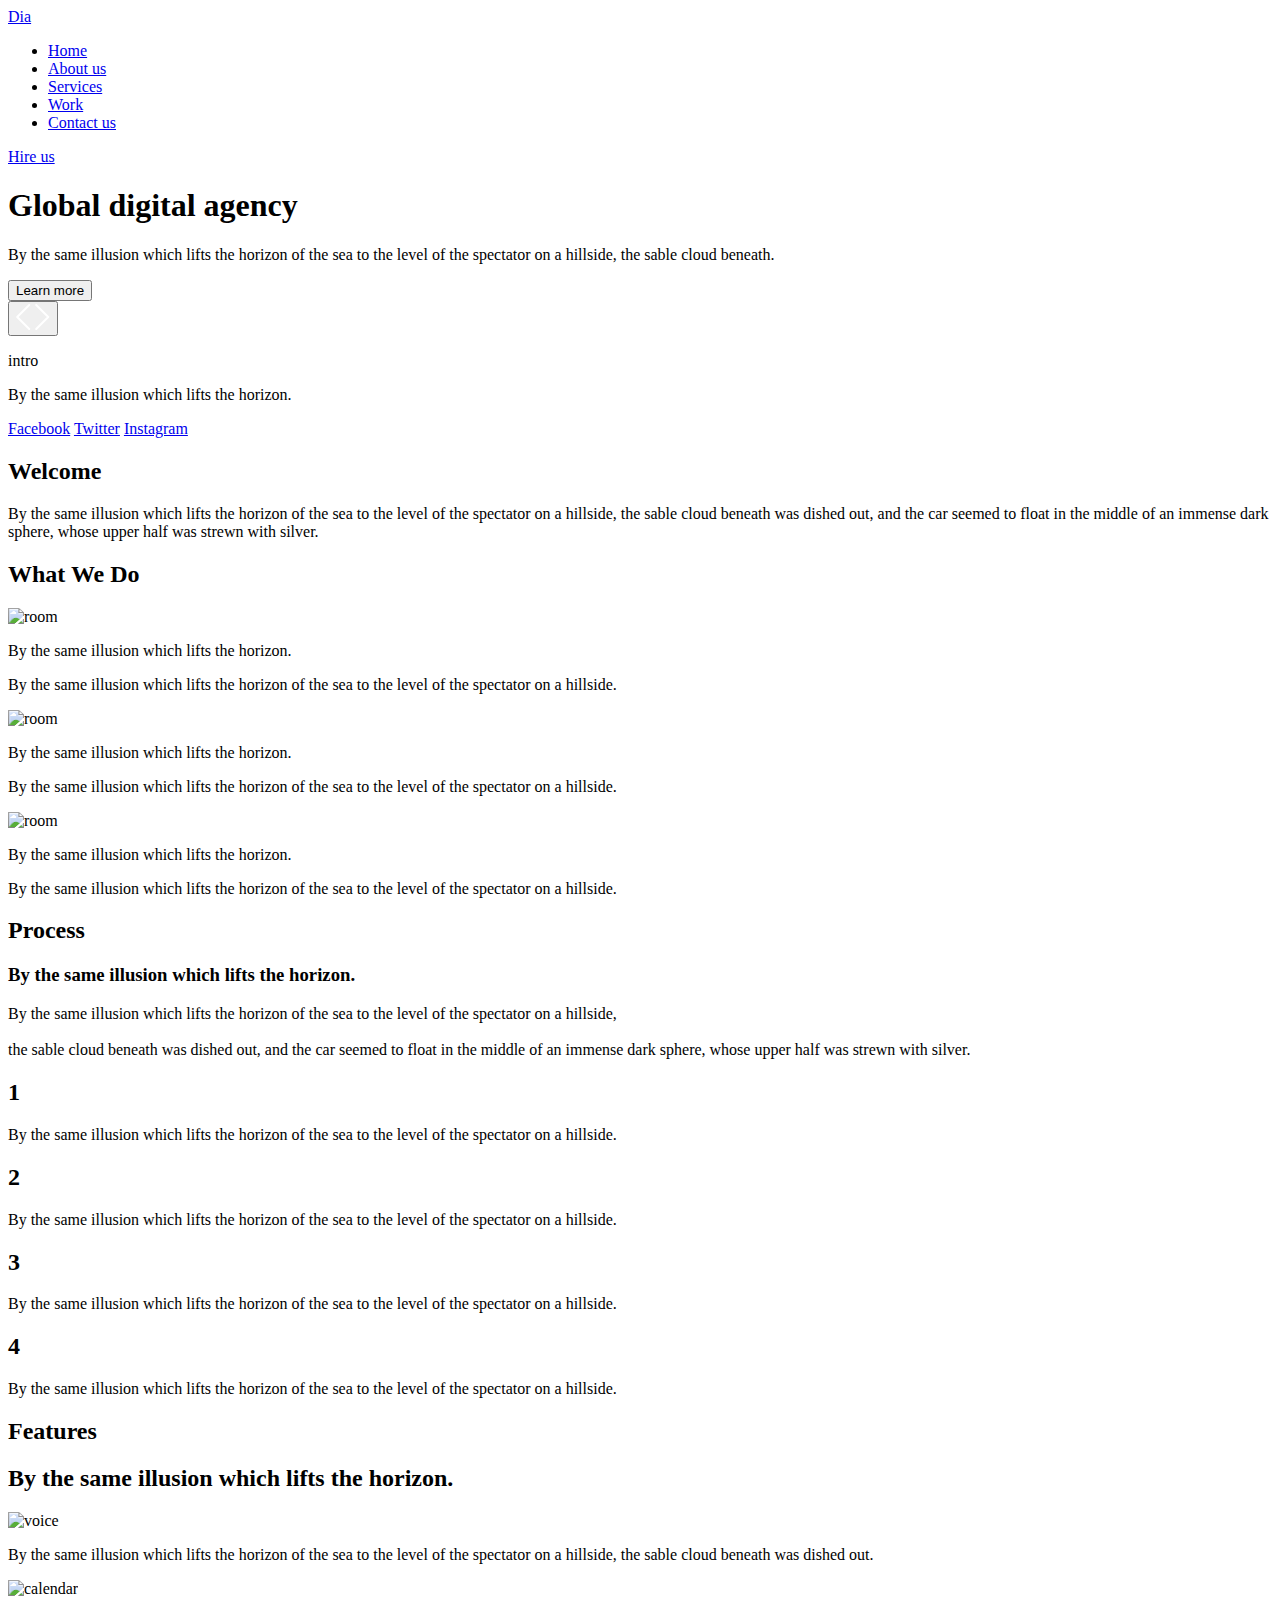
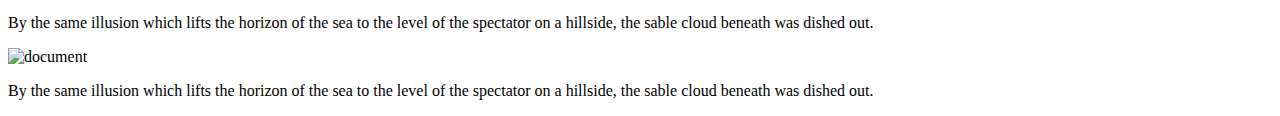
==== src/index.html @ ba0f584d "task 7" ====
<!DOCTYPE html>
<html lang="en">
  <head>
    <meta charset="UTF-8">
    <meta name="viewport" content="width=device-width, initial-scale=1.0">
    <title>Dia</title>
    <link rel="stylesheet" href="./styles/main.css">
    <link href="https://fonts.googleapis.com/css?family=Muli:400,400i,700,800,900&amp;display=swap" rel="stylesheet">
  </head>
  <body>

      <div class="background"></div>

      <header class="header container">
        <div class="header__top">
          <a href="#" class="header__logo">Dia</a>
          <nav class="nav header__nav">
            <ul class="nav__list">
              <li class="nav__item"><a href="#" class="nav__link">Home</a></li>
              <li class="nav__item"><a href="#" class="nav__link">About us</a></li>
              <li class="nav__item"><a href="#" class="nav__link">Services</a></li>
              <li class="nav__item"><a href="#" class="nav__link">Work</a></li>
              <li class="nav__item"><a href="#" class="nav__link">Contact us</a></li>
            </ul>
          </nav>
          <a href="#" class="header__action">Hire us</a>
        </div>
      </header>

      <div class="intro">
        <h1 class="intro__heading">Global digital agency</h1>
        <p class="intro__text">By the same illusion which lifts the horizon of the sea to the level of the spectator on a hillside, the sable cloud beneath.</p>
        <button class="button intro__button">Learn more</button>
      </div>

      <section class="slider container">
        <div class="slider__photos">
          <button class="slider__button button">
            <svg width="15" height="26" viewBox="0 0 15 26" fill="none" xmlns="http://www.w3.org/2000/svg">
              <path d="M13.2305 1L1.23047 13L13.2305 25" stroke="white" stroke-width="2" stroke-linecap="round" stroke-linejoin="round"/>
            </svg>
            <svg width="15" height="26" viewBox="0 0 15 26" fill="none" xmlns="http://www.w3.org/2000/svg">
              <path d="M1.23047 0.999999L13.2305 13L1.23047 25" stroke="white" stroke-width="2" stroke-linecap="round" stroke-linejoin="round"/>
            </svg>
          </button>
          <p class="slider__header">intro</p>
          <p class="slider__text">By the same illusion which lifts the horizon.</p>

          <section class="media">
            <a href="#" class="media__link">Facebook</a>
            <a href="#" class="media__link">Twitter</a>
            <a href="#" class="media__link">Instagram</a>
          </section>
        </div>
      </section>

      <section class="welcome">
        <div class="heading welcome__heading">
          <div class="heading__rectangle"></div>
          <h2 class="heading__text">Welcome</h2>
        </div>
        <p class="welcome__text">By the same illusion which lifts the horizon of the sea
          to the level of the spectator on a hillside, the sable
          cloud beneath was dished out, and the car seemed to float
          in the middle of an immense dark sphere, whose upper half was strewn with silver.</p>
      </section>

      <section class="what-we-do container">
        <h2 class="what-we-do__name">What We Do</h2>
        <div class="what-we-do__card">
          <img src="images/what-we-do/what-we-do-1.jpg" alt="room" class="what-we-do__img">
          <p class="what-we-do__heading">By the same illusion which lifts the horizon.</p>
          <p class="what-we-do__text">By the same illusion which lifts the horizon of the sea to the level of the spectator on a hillside.</p>
        </div>
        <div>
          <img src="images/what-we-do/what-we-do-2.jpg" alt="room" class="what-we-do__img">
          <p class="what-we-do__heading">By the same illusion which lifts the horizon.</p>
          <p class="what-we-do__text">By the same illusion which lifts the horizon of the sea to the level of the spectator on a hillside.</p>
        </div>
        <div>
          <img src="images/what-we-do/what-we-do-3.jpg" alt="room" class="what-we-do__img">
          <p class="what-we-do__heading">By the same illusion which lifts the horizon.</p>
          <p class="what-we-do__text">By the same illusion which lifts the horizon of the sea to the level of the spectator on a hillside.</p>
        </div>

      </section>

      <section class="process container">
        <div>
          <div class="heading">
            <div class="heading__rectangle"></div>
            <h2 class="heading__text">Process</h2>
          </div>
          <h3 class="process__heading">By the same illusion which lifts the horizon.</h3>
          <p class="process__text">By the same illusion which lifts the horizon of the sea to the level of the spectator on a hillside,<br><br>
            the sable cloud beneath was dished out, and the car seemed to float in the middle of an immense dark sphere,
            whose upper half was strewn with silver.</p>
        </div>
        <div class="process__blocks">
          <section class="numbers-block">
            <div class="numbers-block__circle"></div>
            <h2 class="numbers-block__number">1</h2>
            <p class="numbers-block__text">By the same illusion which lifts the
              horizon of the sea to the level of the spectator on a hillside.</p>
          </section>

          <section class="numbers-block numbers-block_orange">
            <div class="numbers-block__circle"></div>
            <h2 class="numbers-block__number">2</h2>
            <p class="numbers-block__text">By the same illusion which lifts the
              horizon of the sea to the level of the spectator on a hillside.</p>
          </section>

          <section class="numbers-block numbers-block_green">
            <div class="numbers-block__circle"></div>
            <h2 class="numbers-block__number">3</h2>
            <p class="numbers-block__text">By the same illusion which lifts the
              horizon of the sea to the level of the spectator on a hillside.</p>
          </section>

          <section class="numbers-block numbers-block_red">
            <div class="numbers-block__circle"></div>
            <h2 class="numbers-block__number">4</h2>
            <p class="numbers-block__text">By the same illusion which lifts the
              horizon of the sea to the level of the spectator on a hillside.</p>
          </section>

        </div>
      </section>
      <section class="features container">

        <div class="heading heading_white">
          <div class="heading__rectangle"></div>
          <h2 class="heading__text">Features</h2>
        </div>
        <h2 class="features__heading">By the same illusion which lifts the horizon.</h2>
        <div class="icons">
          <div class="icons__box">
            <img class="icons__img" src="images/features/features-item-icon-1.svg" alt="voice">
            <p class="icons__text">By the same illusion which lifts the horizon of the sea
              to the level of the spectator on a hillside, the sable cloud beneath was dished out.</p>
          </div>
          <div class="icons__box">
            <img class="icons__img" src="images/features/features-item-icon-2.svg" alt="calendar">
            <p class="icons__text">By the same illusion which lifts the horizon of the sea
              to the level of the spectator on a hillside, the sable cloud beneath was dished out.</p>
          </div>
          <div class="icons__box">
            <img class="icons__img" src="images/features/features-item-icon-3.svg" alt="document">
            <p class="icons__text">By the same illusion which lifts the horizon of the sea
              to the level of the spectator on a hillside, the sable cloud beneath was dished out.</p>
          </div>
        </div>
        <div class="features__img"></div>
      </section>
    </body>
</html>
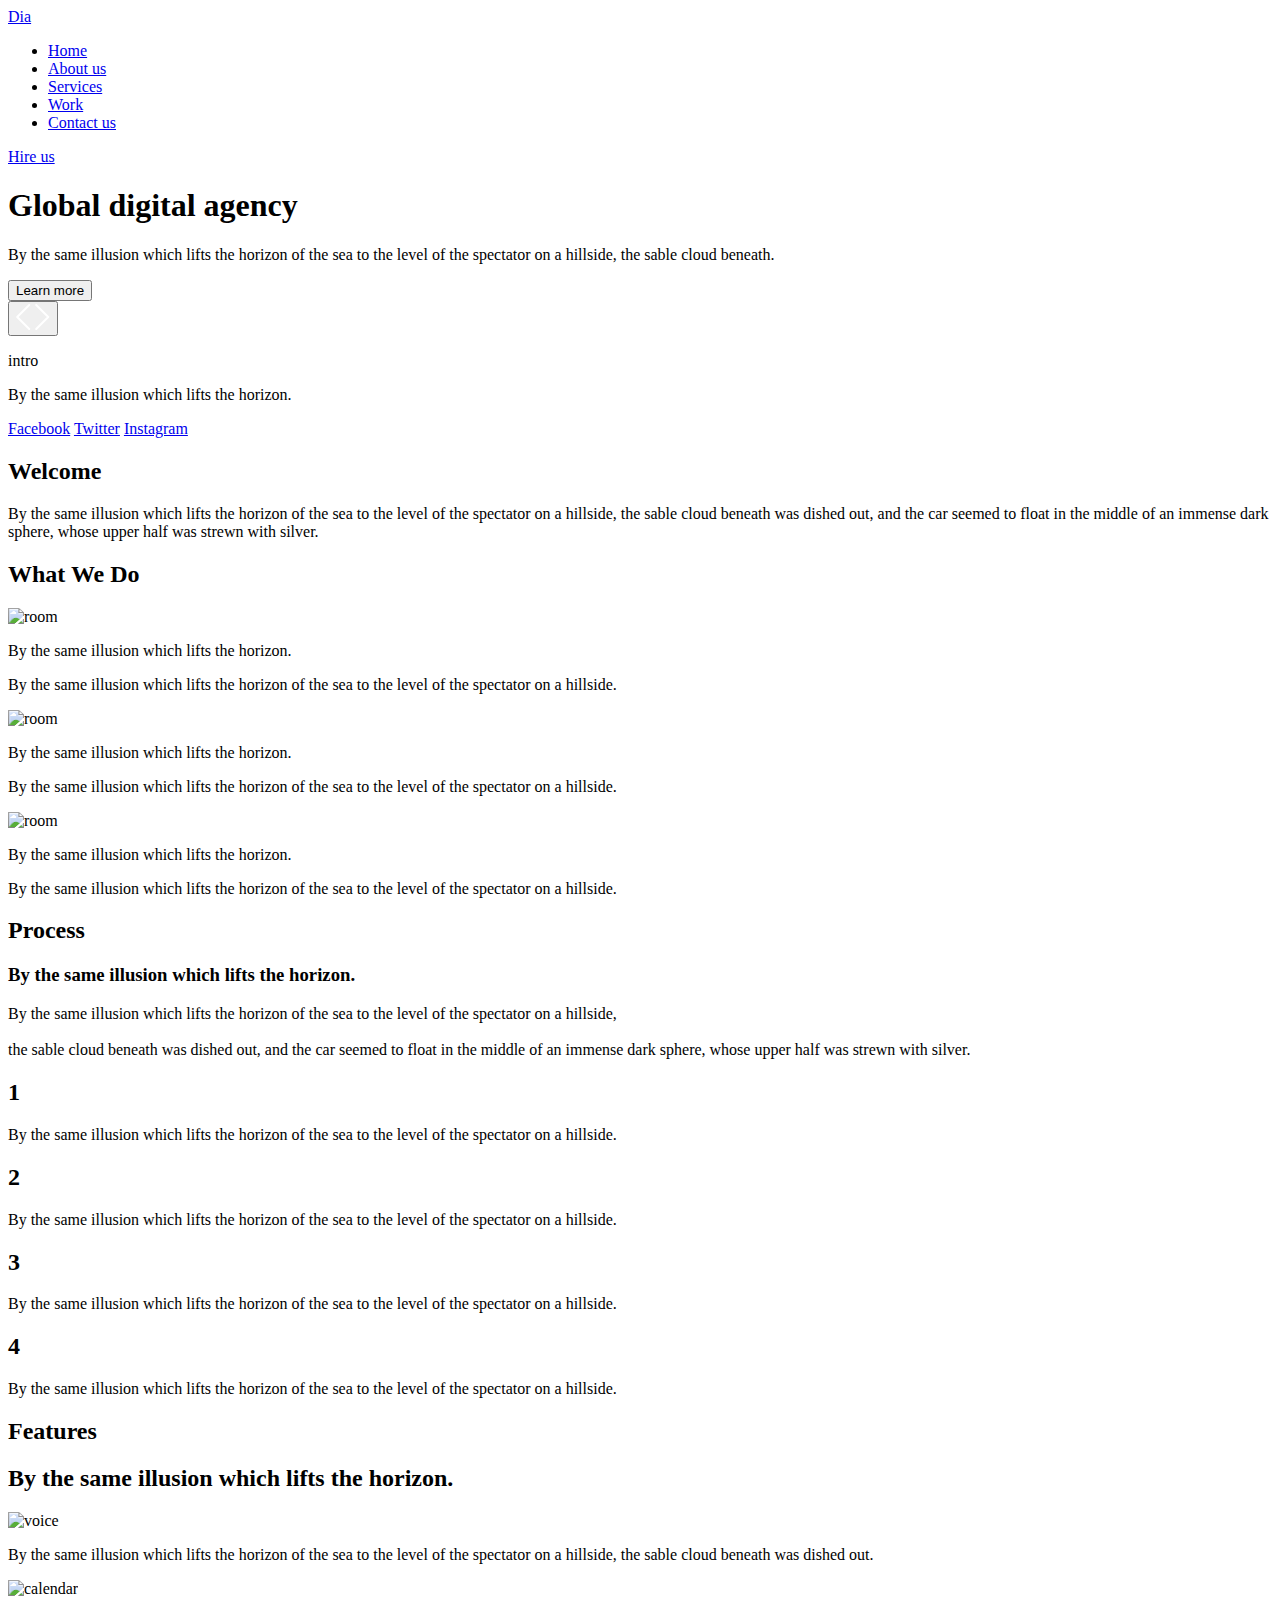
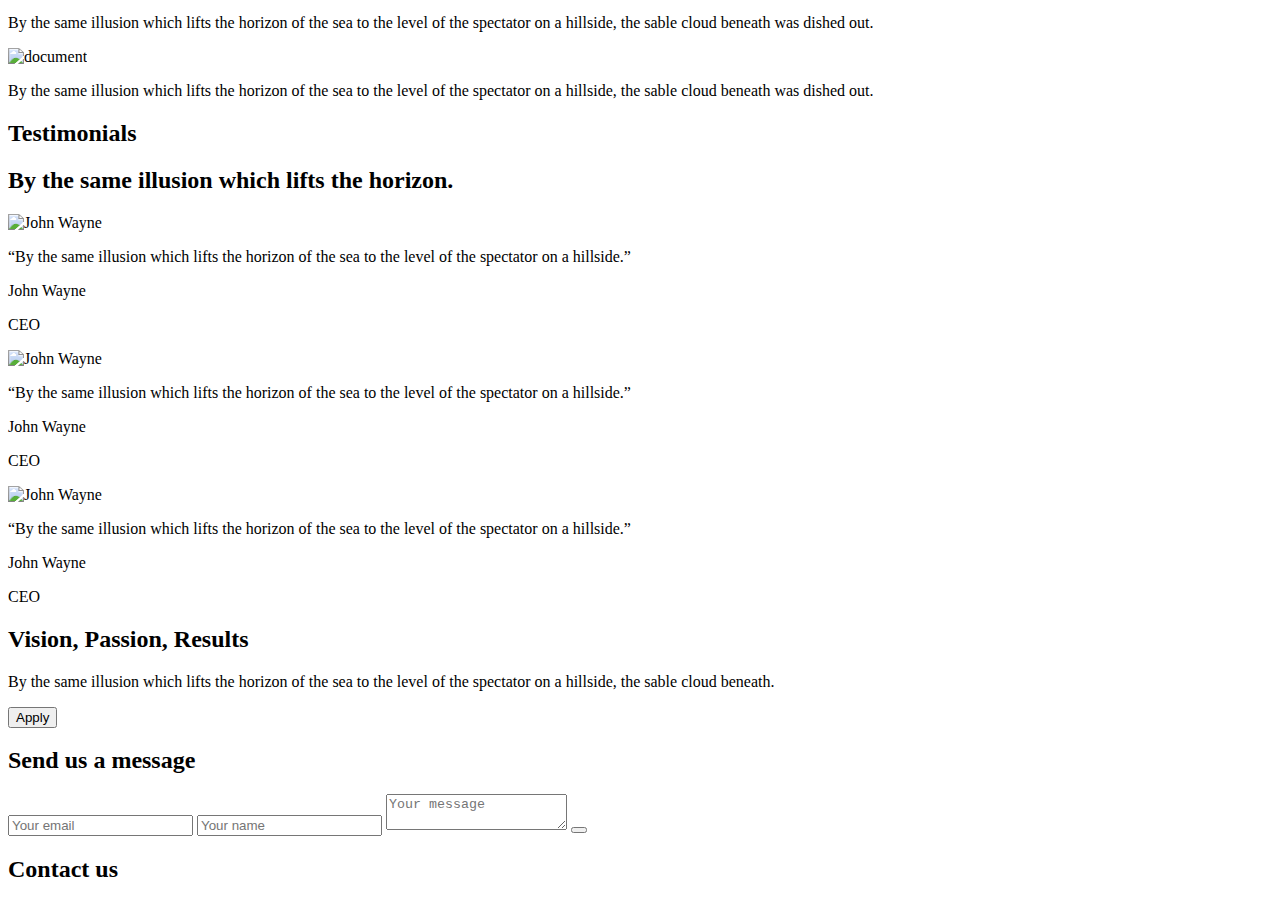
==== commit 8893a034: "tasks 7-9" ====
--- a/src/index.html
+++ b/src/index.html
@@ -151,7 +151,84 @@
               to the level of the spectator on a hillside, the sable cloud beneath was dished out.</p>
           </div>
         </div>
-        <div class="features__img"></div>
-      </section>
+      </section>
+
+      <section class="testimonials container">
+        <div class="heading">
+          <div class="heading__rectangle"></div>
+          <h2 class="heading__text">Testimonials</h2>
+        </div>
+        <h2 class="testimonials__heading">By the same illusion which lifts the horizon.</h2>
+        <div class="testimonials__blocks">
+
+          <section class="client">
+            <div class="client__decor"></div>
+            <div class="client__photo">
+              <img src="images/testimonials/testimonial-ava-1.jpg" alt="John Wayne" class="client__img">
+            </div>
+            <p class="client__quote">“By the same illusion which lifts the horizon of the sea to the level of the spectator on a hillside.”</p>
+            <div class="client__about">
+              <p class="client__name">John Wayne</p>
+              <p class="client__position">CEO</p>
+            </div>
+          </section>
+
+          <section class="client">
+            <div class="client__decor"></div>
+            <div class="client__photo">
+              <img src="images/testimonials/testimonial-ava-2.jpg" alt="John Wayne" class="client__img">
+            </div>
+            <p class="client__quote">“By the same illusion which lifts the horizon of the sea to the level of the spectator on a hillside.”</p>
+            <div class="client__about">
+              <p class="client__name">John Wayne</p>
+              <p class="client__position">CEO</p>
+            </div>
+          </section>
+
+          <section class="client">
+            <div class="client__decor"></div>
+            <div class="client__photo">
+              <img src="images/testimonials/testimonial-ava-3.jpg" alt="John Wayne" class="client__img">
+            </div>
+            <p class="client__quote">“By the same illusion which lifts the horizon of the sea to the level of the spectator on a hillside.”</p>
+            <div class="client__about">
+              <p class="client__name">John Wayne</p>
+              <p class="client__position">CEO</p>
+            </div>
+          </section>
+
+        </div>
+
+      </section>
+      <section class="vision">
+        <h2 class="vision__heading">Vision, Passion, Results</h2>
+        <p class="vision__text">By the same illusion which lifts the horizon of the sea to the level of the spectator on a hillside, the sable cloud beneath.</p>
+        <button class="button vision__button">Apply</button>
+      </section>
+
+      <section class="contacts container">
+        <div class="contacts__form">
+          <div class="heading">
+            <div class="heading__rectangle"></div>
+            <h2 class="heading__text">Send us a message</h2>
+          </div>
+          <form class="form">
+            <input type="email" placeholder="Your email">
+            <input type="text" placeholder="Your name">
+            <textarea placeholder="Your message"></textarea>
+            <button class="button form__button"></button>
+          </form>
+        </div>
+
+        <div class="contacts__adress">
+          <div class="heading">
+            <div class="heading__rectangle"></div>
+            <h2 class="heading__text">Contact us</h2>
+          </div>
+
+        </div>
+
+      </section>
+
     </body>
 </html>
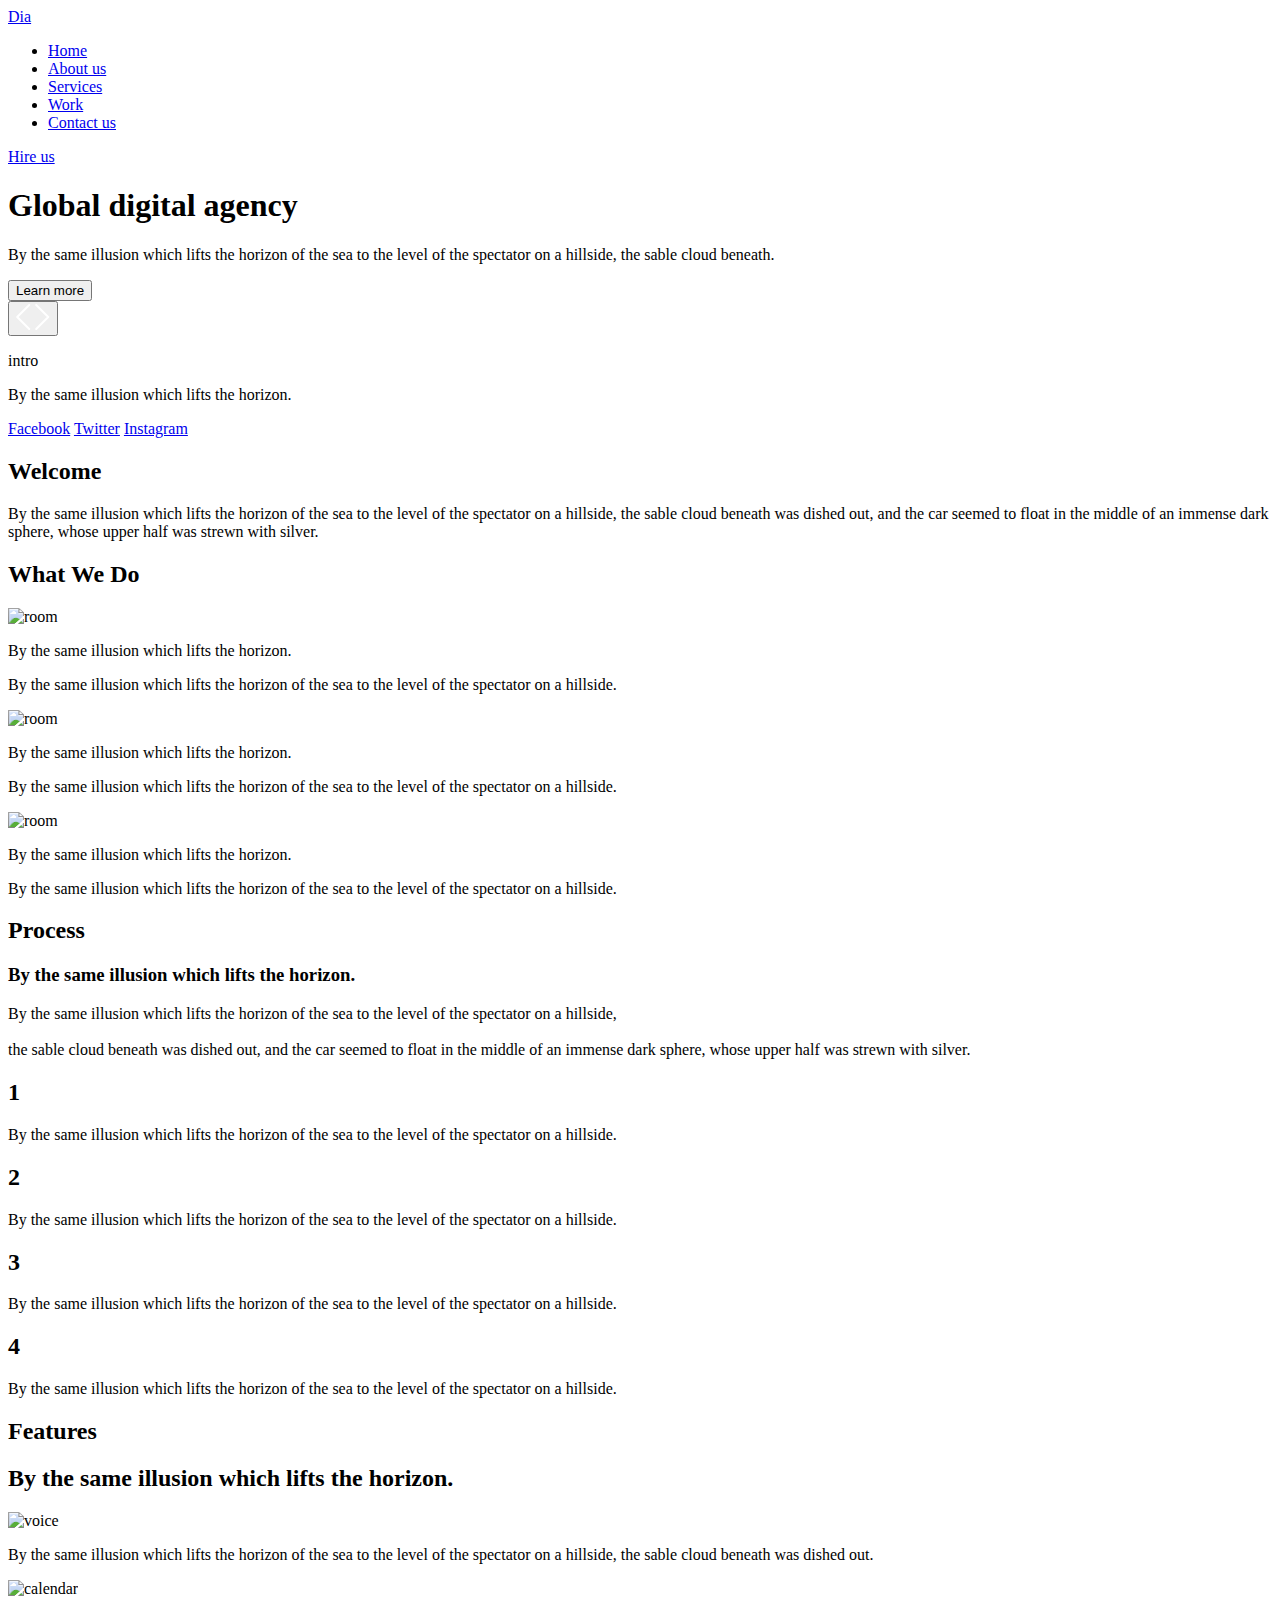
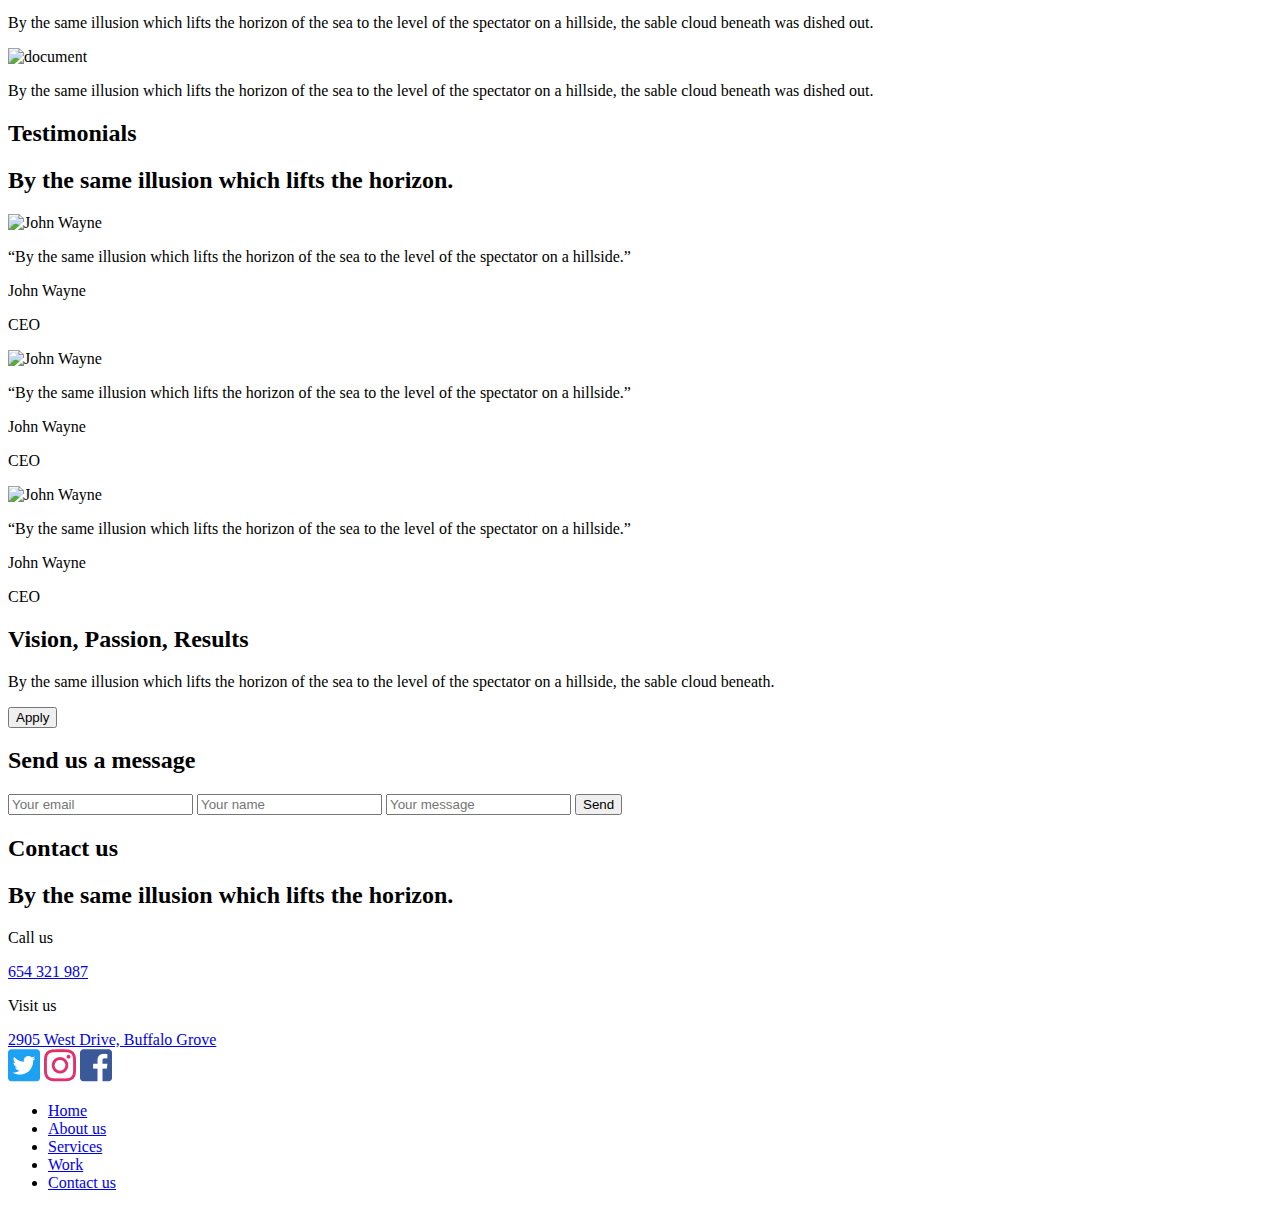
==== commit eb8abf24: "tasks 9-12" ====
--- a/src/index.html
+++ b/src/index.html
@@ -72,17 +72,16 @@
           <p class="what-we-do__heading">By the same illusion which lifts the horizon.</p>
           <p class="what-we-do__text">By the same illusion which lifts the horizon of the sea to the level of the spectator on a hillside.</p>
         </div>
-        <div>
+        <div class="what-we-do__card">
           <img src="images/what-we-do/what-we-do-2.jpg" alt="room" class="what-we-do__img">
           <p class="what-we-do__heading">By the same illusion which lifts the horizon.</p>
           <p class="what-we-do__text">By the same illusion which lifts the horizon of the sea to the level of the spectator on a hillside.</p>
         </div>
-        <div>
+        <div class="what-we-do__card">
           <img src="images/what-we-do/what-we-do-3.jpg" alt="room" class="what-we-do__img">
           <p class="what-we-do__heading">By the same illusion which lifts the horizon.</p>
           <p class="what-we-do__text">By the same illusion which lifts the horizon of the sea to the level of the spectator on a hillside.</p>
         </div>
-
       </section>
 
       <section class="process container">
@@ -124,9 +123,9 @@
             <p class="numbers-block__text">By the same illusion which lifts the
               horizon of the sea to the level of the spectator on a hillside.</p>
           </section>
-
-        </div>
-      </section>
+        </div>
+      </section>
+
       <section class="features container">
 
         <div class="heading heading_white">
@@ -153,12 +152,14 @@
         </div>
       </section>
 
-      <section class="testimonials container">
-        <div class="heading">
-          <div class="heading__rectangle"></div>
-          <h2 class="heading__text">Testimonials</h2>
-        </div>
-        <h2 class="testimonials__heading">By the same illusion which lifts the horizon.</h2>
+      <section class="testimonials">
+        <div class="testimonials__container">
+          <div class="heading">
+            <div class="heading__rectangle"></div>
+            <h2 class="heading__text">Testimonials</h2>
+          </div>
+          <h2 class="testimonials__heading">By the same illusion which lifts the horizon.</h2>
+        </div>
         <div class="testimonials__blocks">
 
           <section class="client">
@@ -200,6 +201,7 @@
         </div>
 
       </section>
+
       <section class="vision">
         <h2 class="vision__heading">Vision, Passion, Results</h2>
         <p class="vision__text">By the same illusion which lifts the horizon of the sea to the level of the spectator on a hillside, the sable cloud beneath.</p>
@@ -213,22 +215,41 @@
             <h2 class="heading__text">Send us a message</h2>
           </div>
           <form class="form">
-            <input type="email" placeholder="Your email">
-            <input type="text" placeholder="Your name">
-            <textarea placeholder="Your message"></textarea>
-            <button class="button form__button"></button>
+            <input type="email" placeholder="Your email" class="form__input">
+            <input type="text" placeholder="Your name" class="form__input">
+            <input type="text" placeholder="Your message" class="form__input">
+            <button class="button form__button">Send</button>
           </form>
         </div>
 
-        <div class="contacts__adress">
+        <div class="address">
           <div class="heading">
             <div class="heading__rectangle"></div>
             <h2 class="heading__text">Contact us</h2>
           </div>
-
-        </div>
-
-      </section>
+          <h2 class="address__heading">By the same illusion which lifts the horizon.</h2>
+          <p class="address__text">Call us</p>
+            <a href="tel:654321987" class="address__link">654 321 987</a>
+          <p class="address__text">Visit us</p>
+          <a href="#" class="address__link">2905 West Drive, Buffalo Grove</a>
+          <div class="address__media">
+          <a href="#"><img src="images/media/icon_twitter.png" alt="twitter"></a>
+          <a href="#"><img src="images/media/icon_instagram.png" alt="instagram"></a>
+          <a href="#"><img src="images/media/icon_facebook.png" alt="facebook"></a>
+          </div>
+        </div>
+      </section>
+      <footer class="footer container">
+        <nav class="nav footer_nav">
+          <ul class="nav__list">
+            <li class="nav__item"><a href="#" class="nav__link">Home</a></li>
+            <li class="nav__item"><a href="#" class="nav__link">About us</a></li>
+            <li class="nav__item"><a href="#" class="nav__link">Services</a></li>
+            <li class="nav__item"><a href="#" class="nav__link">Work</a></li>
+            <li class="nav__item"><a href="#" class="nav__link">Contact us</a></li>
+          </ul>
+        </nav>
+      </footer>
 
     </body>
 </html>
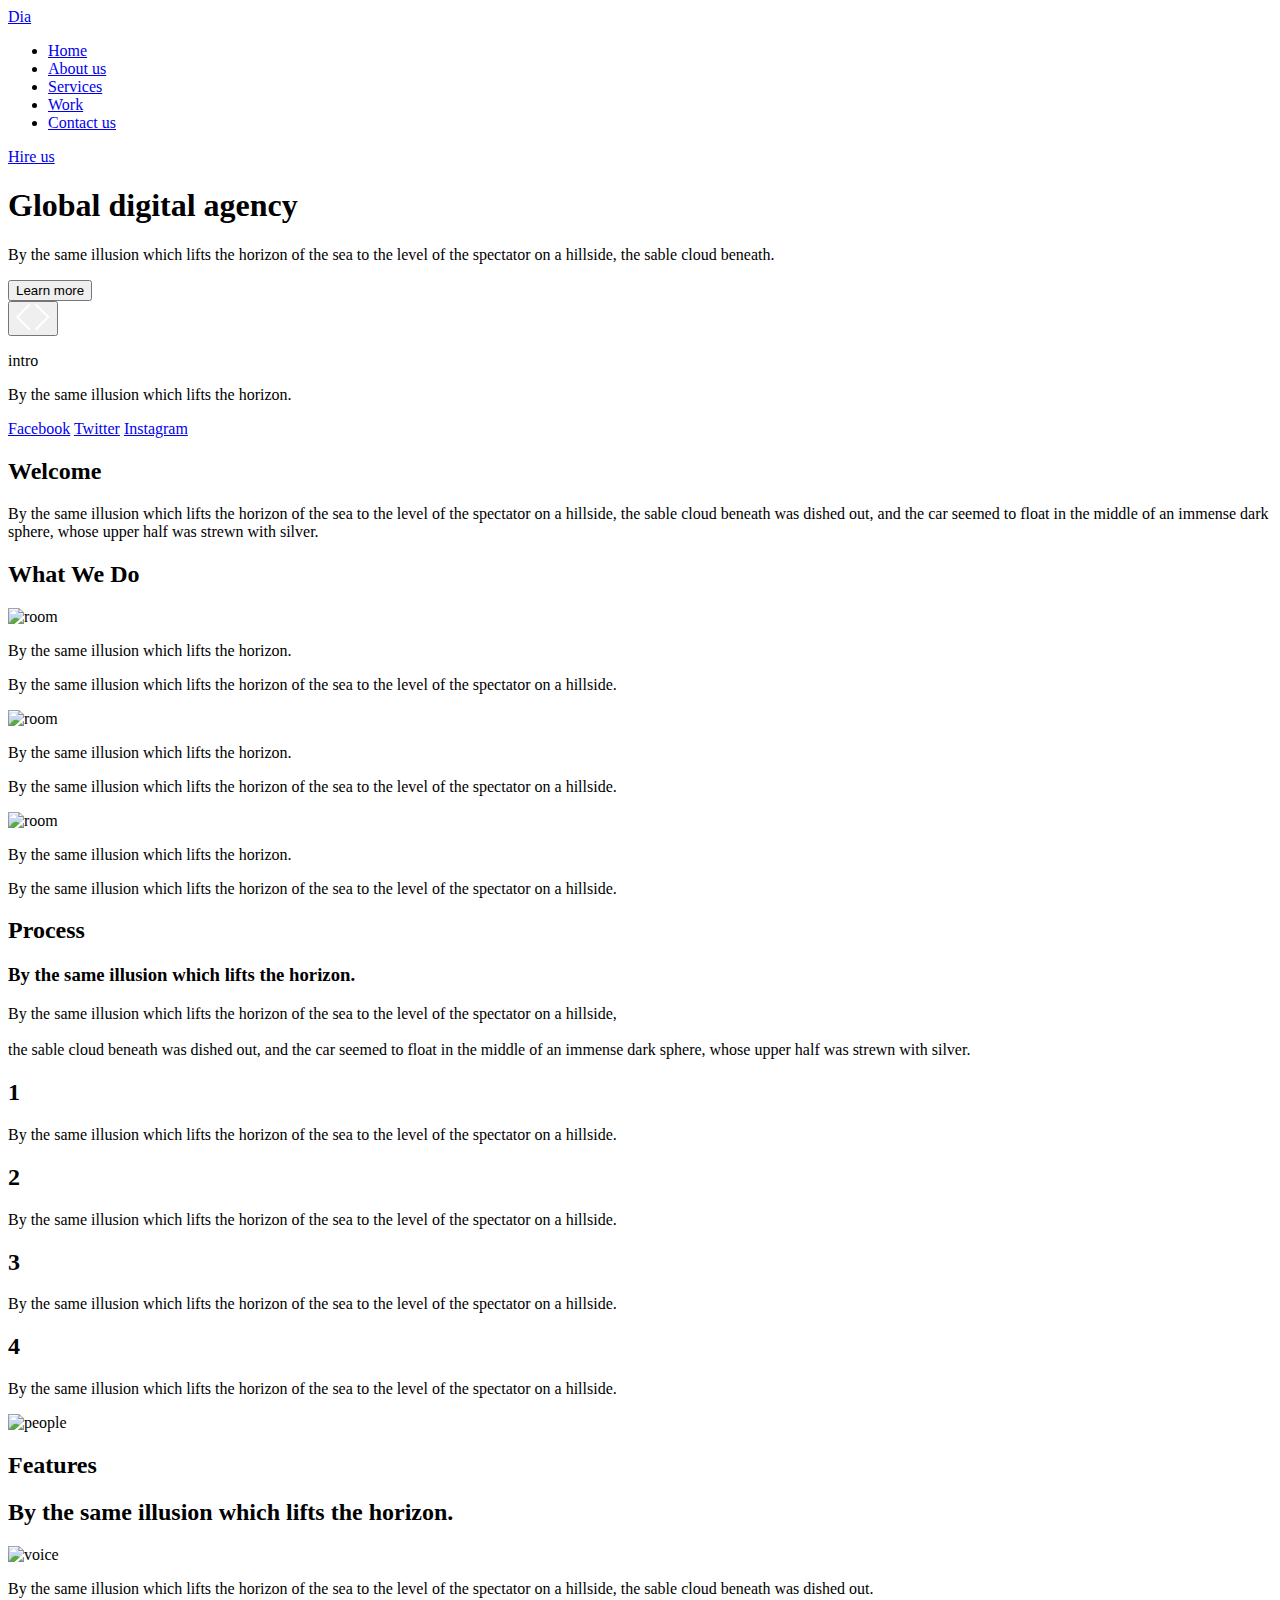
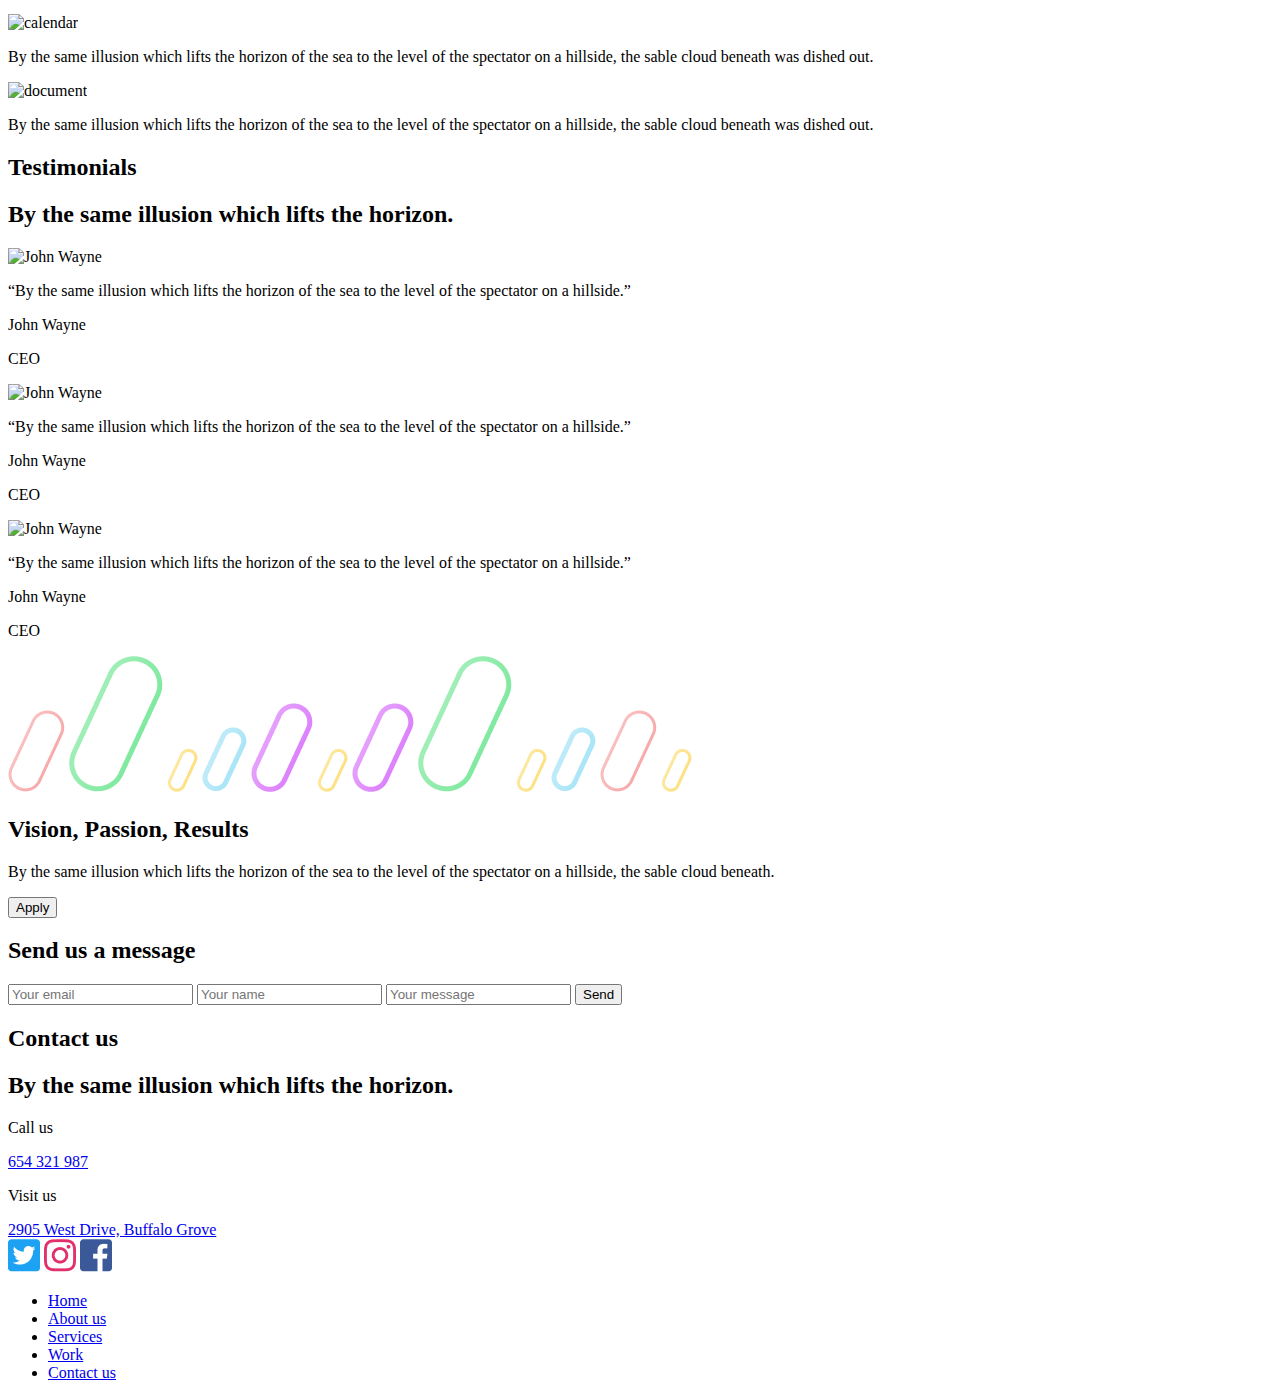
==== commit 034bf5f2: "display version done" ====
--- a/src/index.html
+++ b/src/index.html
@@ -128,6 +128,10 @@
 
       <section class="features container">
 
+        <div class="features__decor">
+          <img src="images/features/features-bg.jpg" alt="people">
+        </div>
+
         <div class="heading heading_white">
           <div class="heading__rectangle"></div>
           <h2 class="heading__text">Features</h2>
@@ -203,6 +207,21 @@
       </section>
 
       <section class="vision">
+        <div class="vision__background">
+          <img src="images/vision/oval_red.png" class="vision__oval vision__oval-1" alt="oval">
+          <img src="images/vision/oval_green.png" class="vision__oval vision__oval-2" alt="oval">
+          <img src="images/vision/oval_yellow.png" class="vision__oval vision__oval-3" alt="oval">
+          <img src="images/vision/oval_blue.png" class="vision__oval vision__oval-4" alt="oval">
+          <img src="images/vision/oval_purple.png" class="vision__oval vision__oval-5" alt="oval">
+          <img src="images/vision/oval_yellow.png" class="vision__oval vision__oval-6" alt="oval">
+
+          <img src="images/vision/oval_purple.png" class="vision__oval vision__oval-7" alt="oval">
+          <img src="images/vision/oval_green.png" class="vision__oval vision__oval-8" alt="oval">
+          <img src="images/vision/oval_yellow.png" class="vision__oval vision__oval-9" alt="oval">
+          <img src="images/vision/oval_blue.png" class="vision__oval vision__oval-10" alt="oval">
+          <img src="images/vision/oval_red.png" class="vision__oval vision__oval-11" alt="oval">
+          <img src="images/vision/oval_yellow.png" class="vision__oval vision__oval-12" alt="oval">
+        </div>
         <h2 class="vision__heading">Vision, Passion, Results</h2>
         <p class="vision__text">By the same illusion which lifts the horizon of the sea to the level of the spectator on a hillside, the sable cloud beneath.</p>
         <button class="button vision__button">Apply</button>
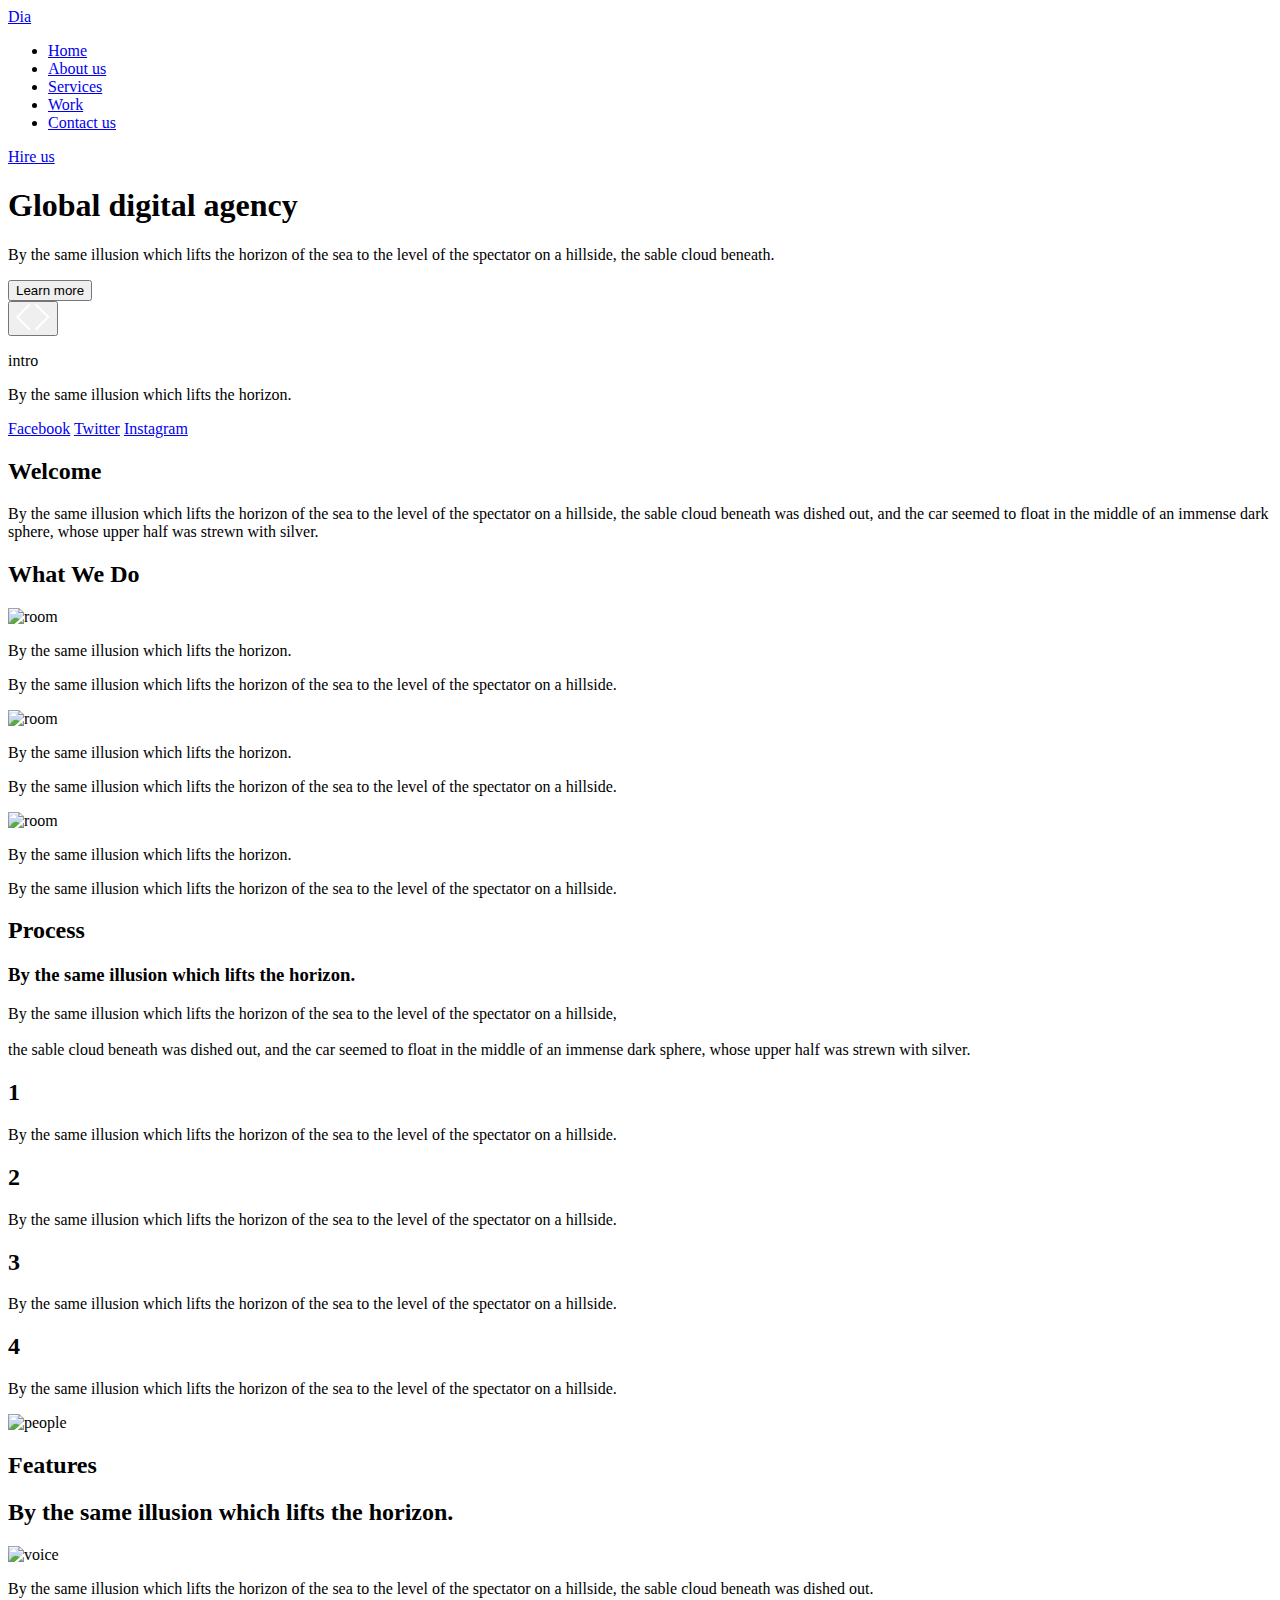
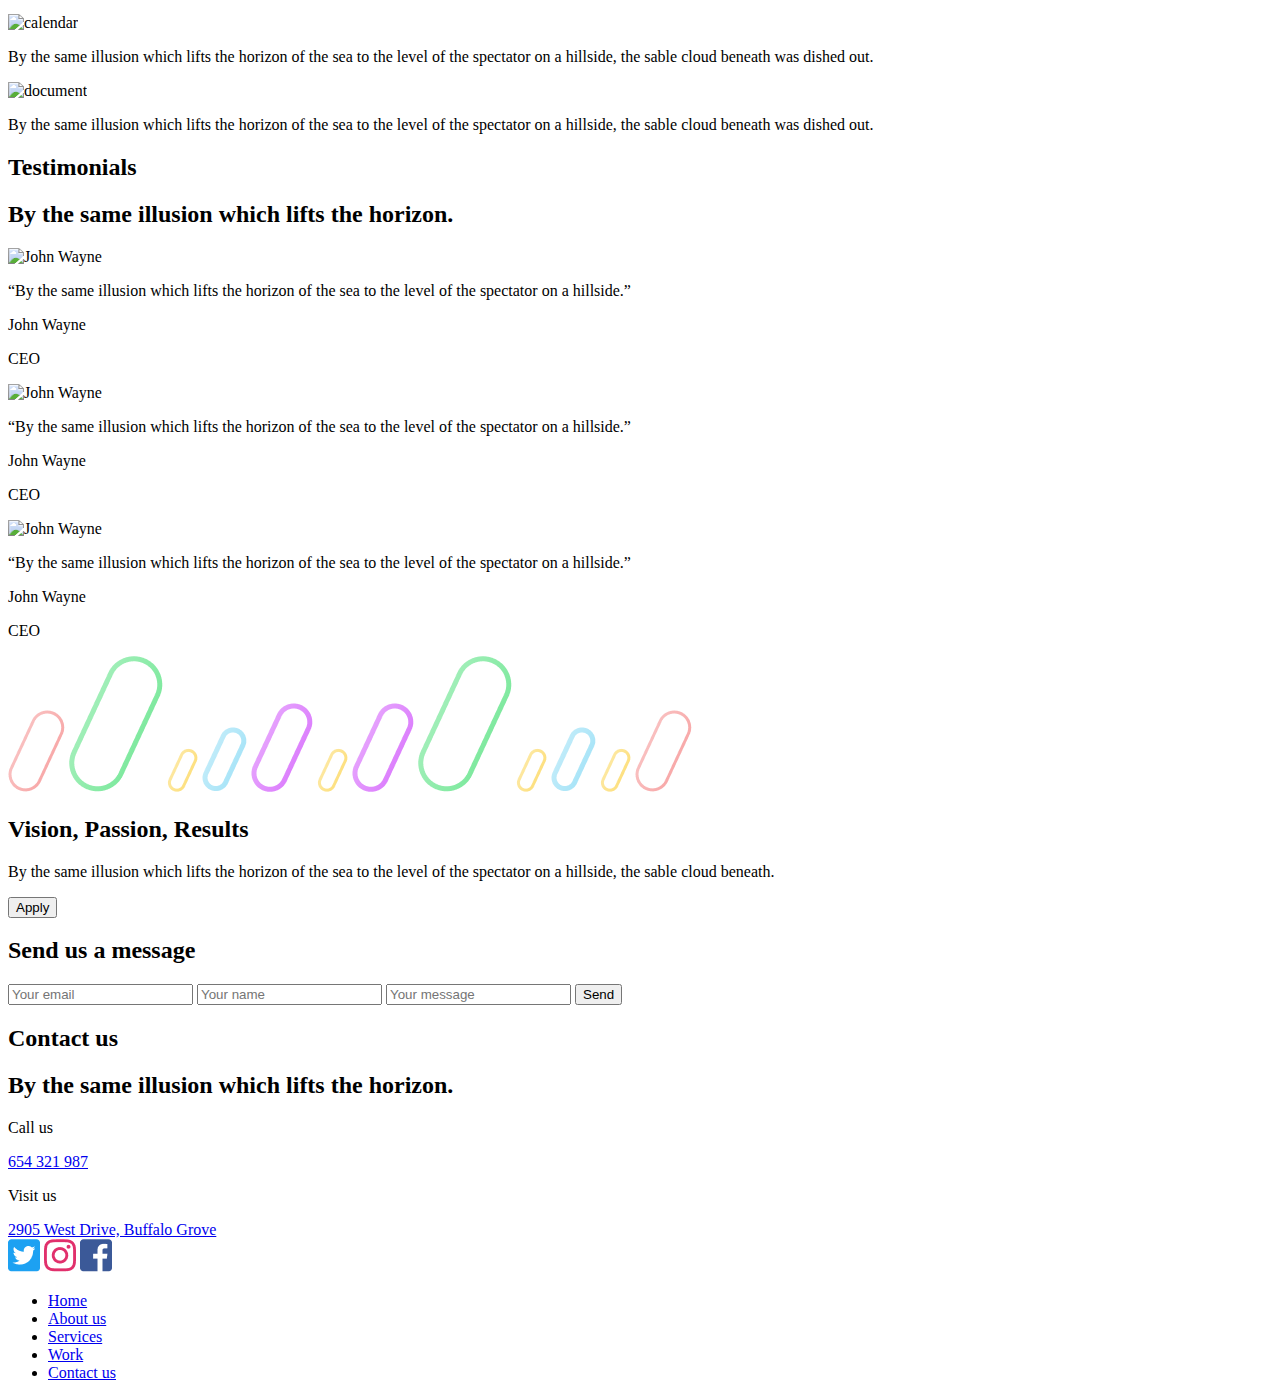
==== commit 816224d8: "commit" ====
--- a/src/index.html
+++ b/src/index.html
@@ -36,10 +36,10 @@
       <section class="slider container">
         <div class="slider__photos">
           <button class="slider__button button">
-            <svg width="15" height="26" viewBox="0 0 15 26" fill="none" xmlns="http://www.w3.org/2000/svg">
-              <path d="M13.2305 1L1.23047 13L13.2305 25" stroke="white" stroke-width="2" stroke-linecap="round" stroke-linejoin="round"/>
+            <svg width="15" height="26" viewBox="0 0 15 26" fill="none" xmlns="http://www.w3.org/2000/svg" >
+              <path d="M13.2305 1L1.23047 13L13.2305 25" stroke="white" stroke-width="2" stroke-linecap="round" stroke-linejoin="round" class="button__part"/>
             </svg>
-            <svg width="15" height="26" viewBox="0 0 15 26" fill="none" xmlns="http://www.w3.org/2000/svg">
+            <svg width="15" height="26" viewBox="0 0 15 26" fill="none" xmlns="http://www.w3.org/2000/svg" class="button__part">
               <path d="M1.23047 0.999999L13.2305 13L1.23047 25" stroke="white" stroke-width="2" stroke-linecap="round" stroke-linejoin="round"/>
             </svg>
           </button>
@@ -85,7 +85,7 @@
       </section>
 
       <section class="process container">
-        <div>
+        <div class="process__top">
           <div class="heading">
             <div class="heading__rectangle"></div>
             <h2 class="heading__text">Process</h2>
@@ -178,7 +178,7 @@
             </div>
           </section>
 
-          <section class="client">
+          <section class="client client-yellow">
             <div class="client__decor"></div>
             <div class="client__photo">
               <img src="images/testimonials/testimonial-ava-2.jpg" alt="John Wayne" class="client__img">
@@ -190,7 +190,7 @@
             </div>
           </section>
 
-          <section class="client">
+          <section class="client client-red">
             <div class="client__decor"></div>
             <div class="client__photo">
               <img src="images/testimonials/testimonial-ava-3.jpg" alt="John Wayne" class="client__img">
@@ -201,9 +201,7 @@
               <p class="client__position">CEO</p>
             </div>
           </section>
-
-        </div>
-
+        </div>
       </section>
 
       <section class="vision">
@@ -219,8 +217,8 @@
           <img src="images/vision/oval_green.png" class="vision__oval vision__oval-8" alt="oval">
           <img src="images/vision/oval_yellow.png" class="vision__oval vision__oval-9" alt="oval">
           <img src="images/vision/oval_blue.png" class="vision__oval vision__oval-10" alt="oval">
-          <img src="images/vision/oval_red.png" class="vision__oval vision__oval-11" alt="oval">
-          <img src="images/vision/oval_yellow.png" class="vision__oval vision__oval-12" alt="oval">
+          <img src="images/vision/oval_yellow.png" class="vision__oval vision__oval-11" alt="oval">
+          <img src="images/vision/oval_red.png" class="vision__oval vision__oval-12" alt="oval">
         </div>
         <h2 class="vision__heading">Vision, Passion, Results</h2>
         <p class="vision__text">By the same illusion which lifts the horizon of the sea to the level of the spectator on a hillside, the sable cloud beneath.</p>
@@ -234,9 +232,9 @@
             <h2 class="heading__text">Send us a message</h2>
           </div>
           <form class="form">
-            <input type="email" placeholder="Your email" class="form__input">
-            <input type="text" placeholder="Your name" class="form__input">
-            <input type="text" placeholder="Your message" class="form__input">
+            <input type="email" placeholder="Your email" class="form__input" required>
+            <input type="text" placeholder="Your name" class="form__input" required>
+            <input type="text" placeholder="Your message" class="form__input" required>
             <button class="button form__button">Send</button>
           </form>
         </div>
@@ -258,6 +256,7 @@
           </div>
         </div>
       </section>
+
       <footer class="footer container">
         <nav class="nav footer_nav">
           <ul class="nav__list">
